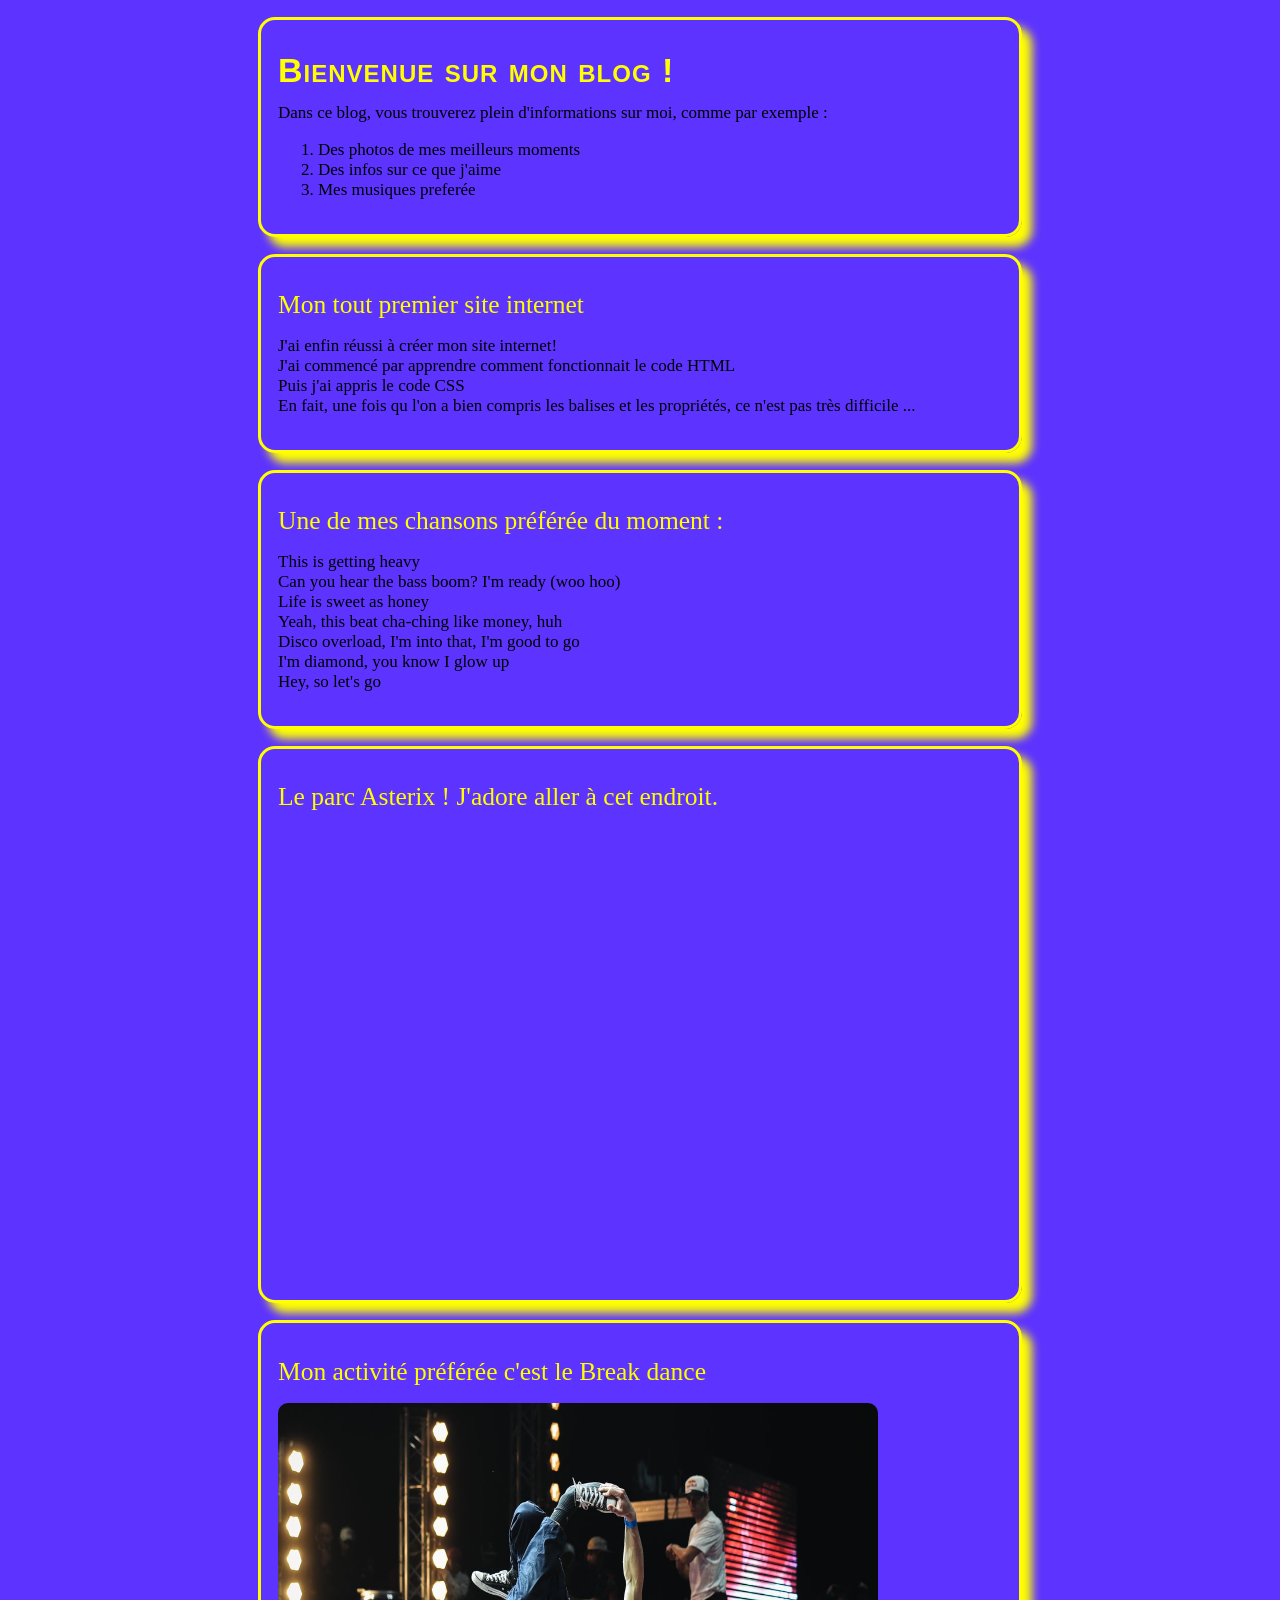
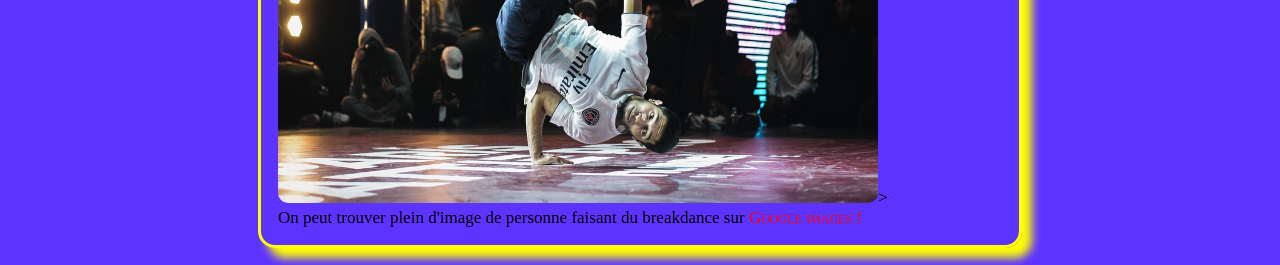
==== index.html @ 746498cb "Add files via upload" ====
<!DOCTYPE html>

<html>
	<head><!--La partie head est le cerveau de notre page-->
		<title>Ma première page HTML</title><!--Il s'agit du titre de la page, qui s'affiche sur l'onglet-->
		<meta charset="utf-8"><!--meta charset UTF-8 permet de prendre en compte les caractères spéciaux-->
		<link href="style.css" rel="stylesheet">
	</head>

<body><!--La partie body est le corps de notre page-->

<div>
	<h1>Bienvenue sur mon blog !</h1><!--h1 est la 1ere balise de titre-->
	<p>Dans ce blog, vous trouverez plein d'informations sur moi, comme par exemple :</p><!--p est la balise de paragraphes-->

	<ol><!--ul permet de faire des listes (non-ordonées). Il marche avec li-->
		<li>Des photos de mes meilleurs moments</li>
		<li>Des infos sur ce que j'aime</li>
		<li>Mes musiques preferée </li>
	</ol>
</div>

<div>
	<h2>Mon tout premier site internet </h2>
	<p>J'ai enfin réussi à créer mon site internet!
	<br>J'ai commencé par apprendre comment fonctionnait le code HTML
    <br>Puis j'ai appris le code CSS
    <br>En fait, une fois qu l'on a bien compris les balises et les propriétés, ce n'est pas très difficile ...</p>
</div>

<div>
	<h2>Une de mes chansons préférée du moment :</h2>
	<p>This is getting heavy
    <br>Can you hear the bass boom? I'm ready (woo hoo)
    <br>Life is sweet as honey
    <br>Yeah, this beat cha-ching like money, huh
    <br>Disco overload, I'm into that, I'm good to go<!--br permet de sauter une ligne-->
    <br>I'm diamond, you know I glow up
    <br>Hey, so let's go</p>
</div>

<div>
    <h2>Le parc Asterix ! J'adore aller à cet endroit.</h2>
	<iframe src="https://www.google.com/maps/embed?pb=!1m18!1m12!1m3!1d2610.497186291323!2d2.56904141744385!3d49.134183900000004!2m3!1f0!2f0!3f0!3m2!1i1024!2i768!4f13.1!3m3!1m2!1s0x47e671ae444f41bb%3A0x95cf289d71bcfb42!2sParc%20Ast%C3%A9rix!5e0!3m2!1sfr!2sfr!4v1615739003265!5m2!1sfr!2sfr" width="600px" height="450" style="border:0;" allowfullscreen="" loading="lazy"></iframe><!--iframe permet d'intégrer une page HTML à notre propre page, ou certains éléments comme des vidéos Youtube ou des plans Google maps-->
</div>

<div>
    <h2>Mon activité préférée c'est le Break dance</h2>
    <img src="Image/freeze.jpg" width="600px" height="400px">><!--La balise img permet d'intégrer une image. Elle possède ici 3 attributs : src : la source de l'image. width : sa largeur. heigth : sa hauteur-->
    <br>On peut trouver plein d'image de personne faisant du breakdance sur <a href="https://www.google.fr/imghp?hl=fr" target="blank
    ">Google images !</a><!--La balise "a" permet d'intégrer un lien. Elle possède 2 attributs : href le lien du site. target, avec pour valeur blank : permet d'ouvrir le lien dans un nouvel onglet.-->
</div>

<body>
</html>
---- style.css ----
body{ 
	color:black; /* color permet de changer la couleur de notre texte. On pourra utiliser le nom anglais d'une couleur, son code hexadecimal #, ou encore le code RGB.*/ 
	background-color:#5D33FF;/*background-color permet de changer la couleur de fond de nos éléments.*/
	font-family:cursive;/*font-family permet de changer la police de notre site, c'est a dire le style d'écriture. On peut choisir plusieurs valeurs entre serif, sans-serif, cursive et monospace.*/ 
	font-size:17px;/*font-size permet de modifier la taille des lettres.*/
	line-height:20px;/*line-heigt permet de modifier l'espace qu'il y a entre deux lignes de texte*/
	/*Grace a text-align, il est possible de changer la position du texte en le mettant au centre avec la valeur center, a gauche avec left, ou a droite avec right.*/ 
}
	
h1{
	color:yellow;
	font-family:sans-serif;
	font-variant:small-caps;/*font-variant, avec pour valeur small-caps, permet de transformer toutes les lettres en petite majuscules.*/
	letter-spacing:1px; /*Pour pourvoir augmenter l'espace entre les lettres, on utilise la propriété letter-spacing.*/


}

h2{
	color:yellow;
	font-weight:lighter;/*Grace a font-weight, il est possible de modifier l'épaisseur des lettres, lighter pour les affiner, et bolder pour les épaissir.*/

}

a{
	color:red;
	font-variant:small-caps;
	text-decoration:none;/*le code text-decoration avec pour valeur none permet de supprimer la barre de soulignement présente en dessous du format par défaut des liens.*/

}

a:hover{ /*Grace a cet séléction, il est possible de modifier la couleur de notre lien lorsquue l'on passe notre souris dessus.*/
	color:yellow;

}

div{
	border:solid yellow;
	margin:17px 250px; /*margin correspond a la marge extérieure.*/
	padding:17px; /*padding correspond a la marge intérieure*/
	border-radius:17px; /*border-radius permet d'arrondir les angles de nos bords*/
	box-shadow:10px 10px 10px yellow; /*box-shadow permet d'ajouter une ombre a nos éléments.*/
}

iframe{
	border-radius:10px
}

img{
	border-radius:10px
}
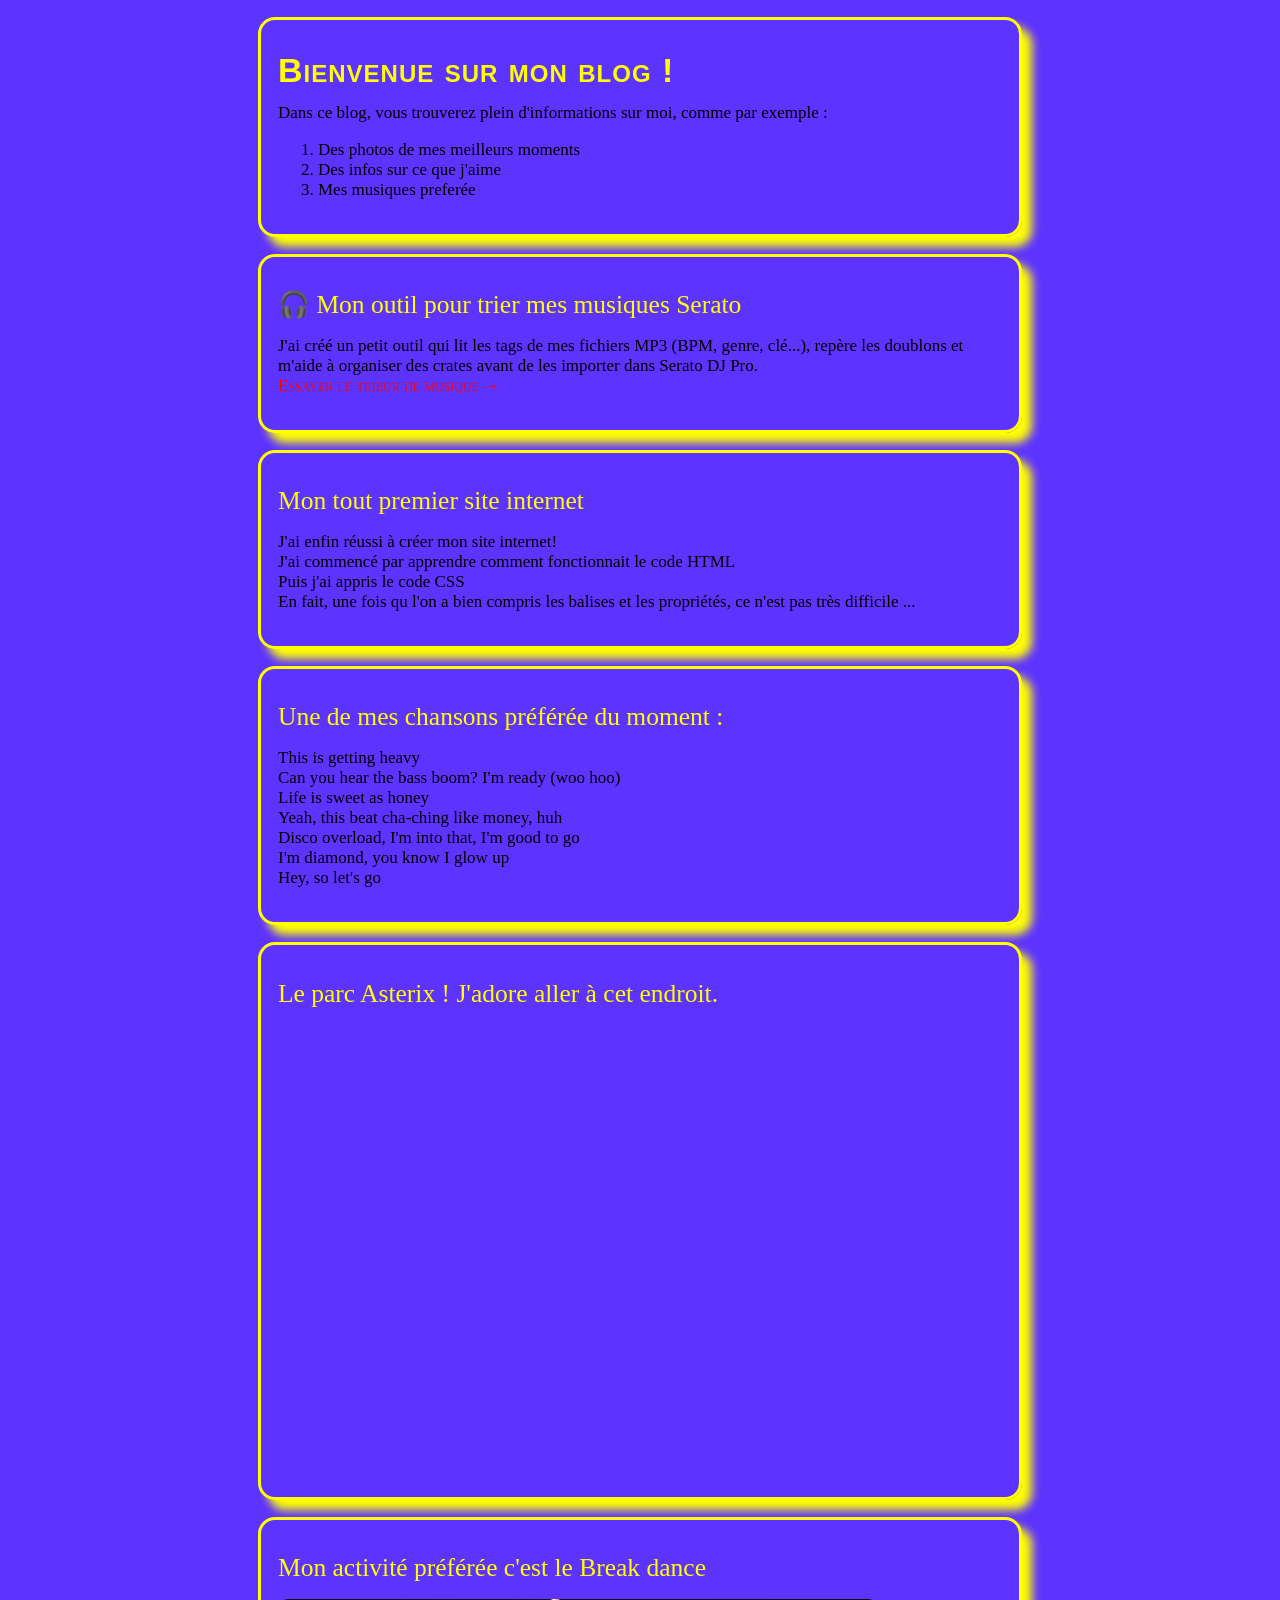
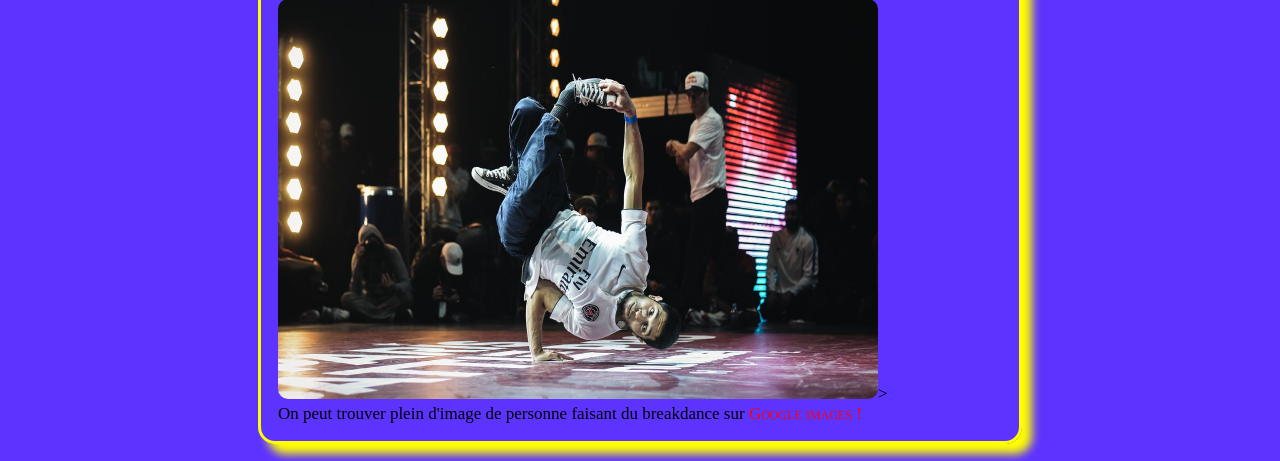
==== commit 3bba29e5: "Ajoute un trieur de musique pour Serato DJ Pro Nouvelle page (serato-sorter.html/.css/.js) qui lit l" ====
--- a/index.html
+++ b/index.html
@@ -18,6 +18,13 @@
 		<li>Des infos sur ce que j'aime</li>
 		<li>Mes musiques preferée </li>
 	</ol>
+</div>
+
+<div>
+	<h2>🎧 Mon outil pour trier mes musiques Serato</h2>
+	<p>J'ai créé un petit outil qui lit les tags de mes fichiers MP3 (BPM, genre, clé...),
+	repère les doublons et m'aide à organiser des crates avant de les importer dans Serato DJ Pro.
+	<br><a href="serato-sorter.html">Essayer le trieur de musique &rarr;</a></p>
 </div>
 
 <div>
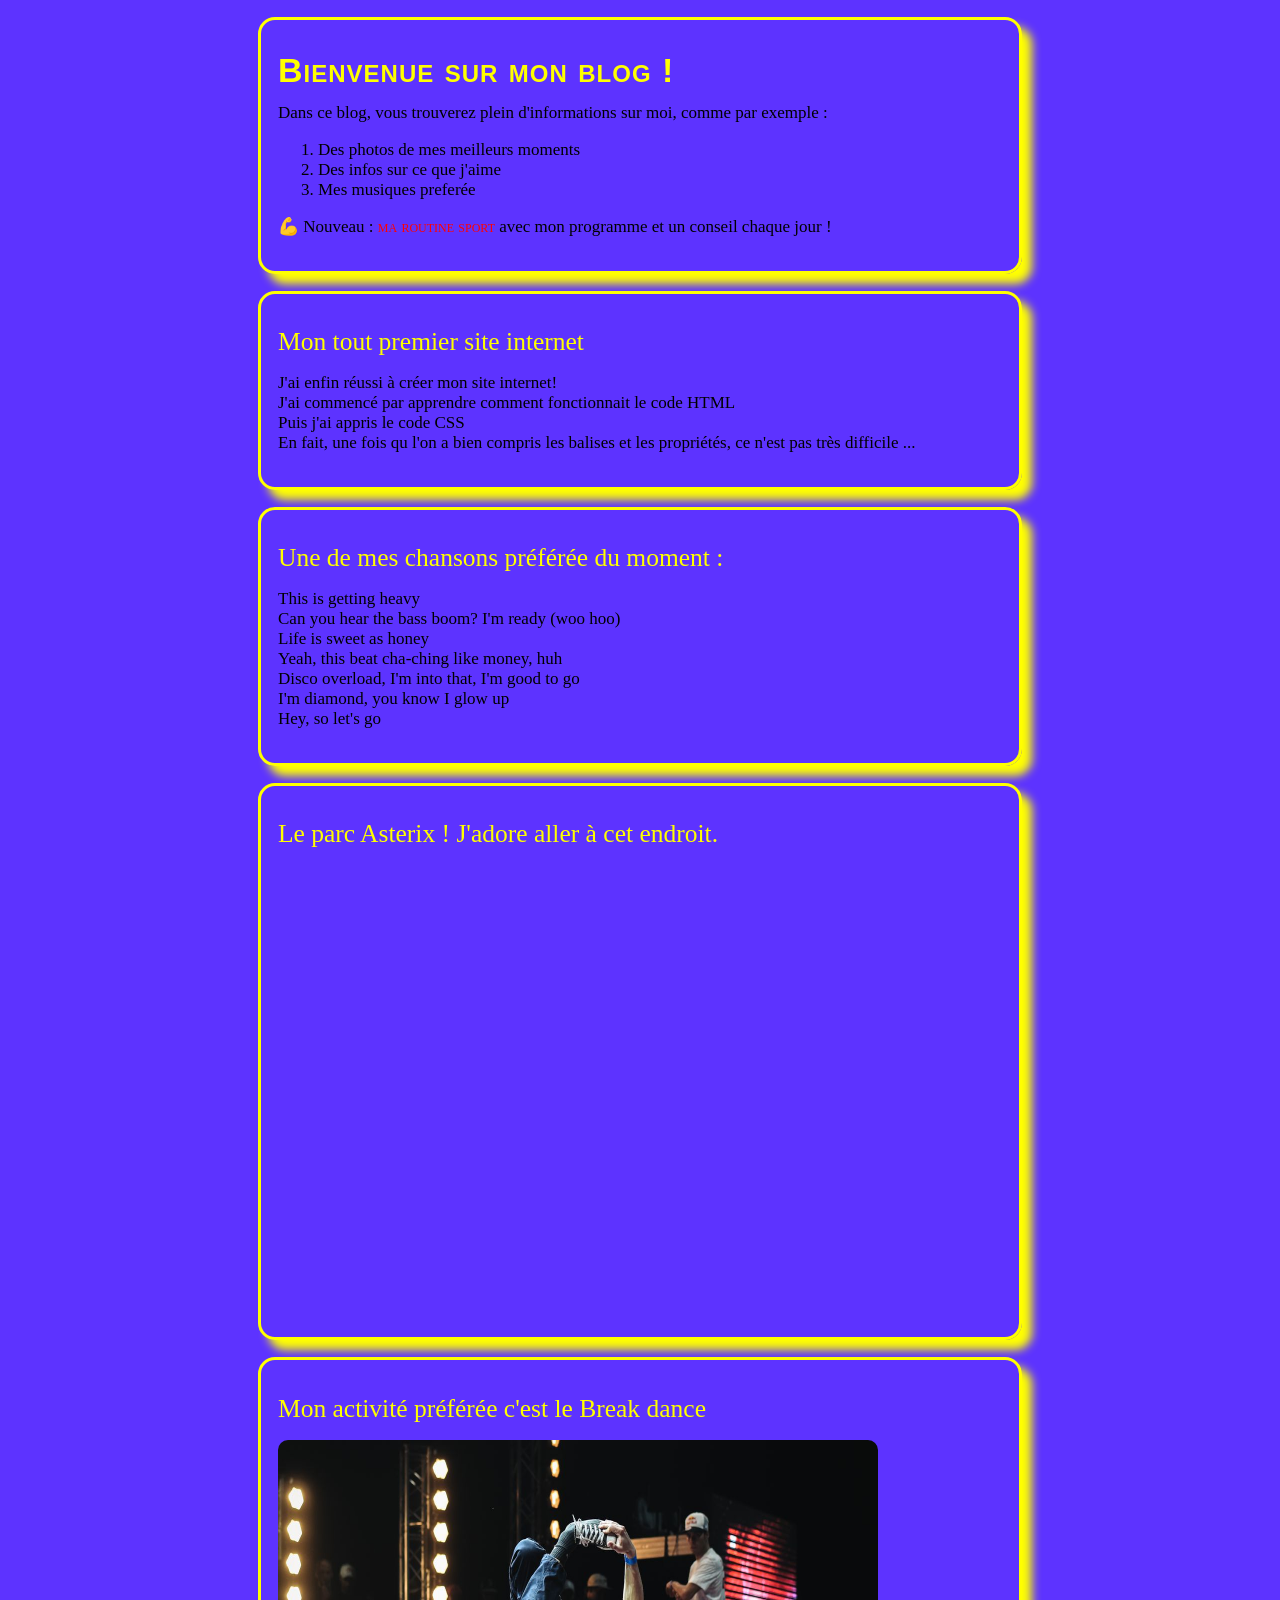
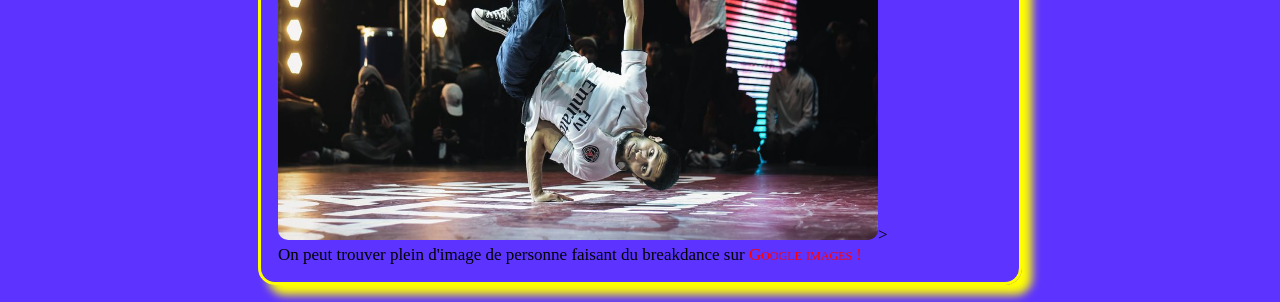
==== commit 7726a343: "Ajoute une page routine sport avec programme 8 semaines et conseil du jour Co-Authored-By: Claude Op" ====
--- a/index.html
+++ b/index.html
@@ -18,13 +18,7 @@
 		<li>Des infos sur ce que j'aime</li>
 		<li>Mes musiques preferée </li>
 	</ol>
-</div>
-
-<div>
-	<h2>🎧 Mon outil pour trier mes musiques Serato</h2>
-	<p>J'ai créé un petit outil qui lit les tags de mes fichiers MP3 (BPM, genre, clé...),
-	repère les doublons et m'aide à organiser des crates avant de les importer dans Serato DJ Pro.
-	<br><a href="serato-sorter.html">Essayer le trieur de musique &rarr;</a></p>
+	<p>💪 Nouveau : <a href="sport/index.html">ma routine sport</a> avec mon programme et un conseil chaque jour !</p>
 </div>
 
 <div>
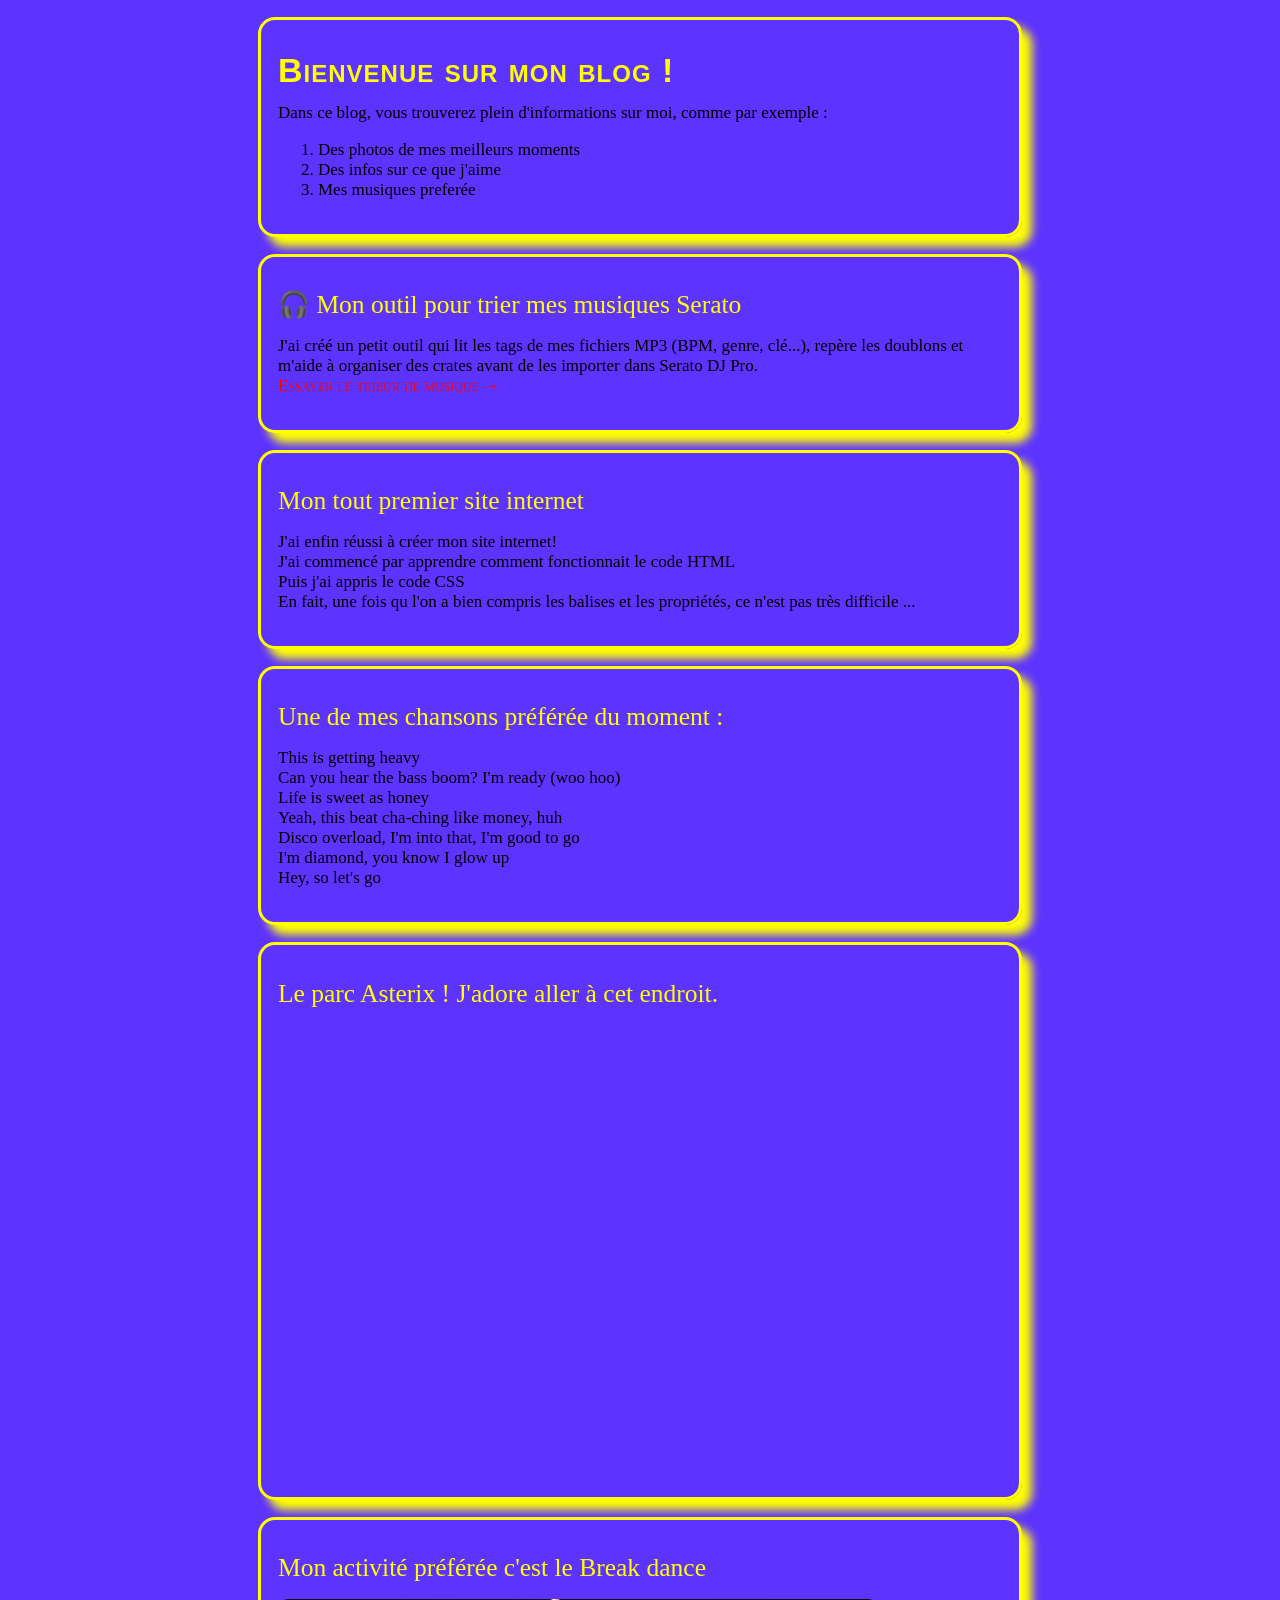
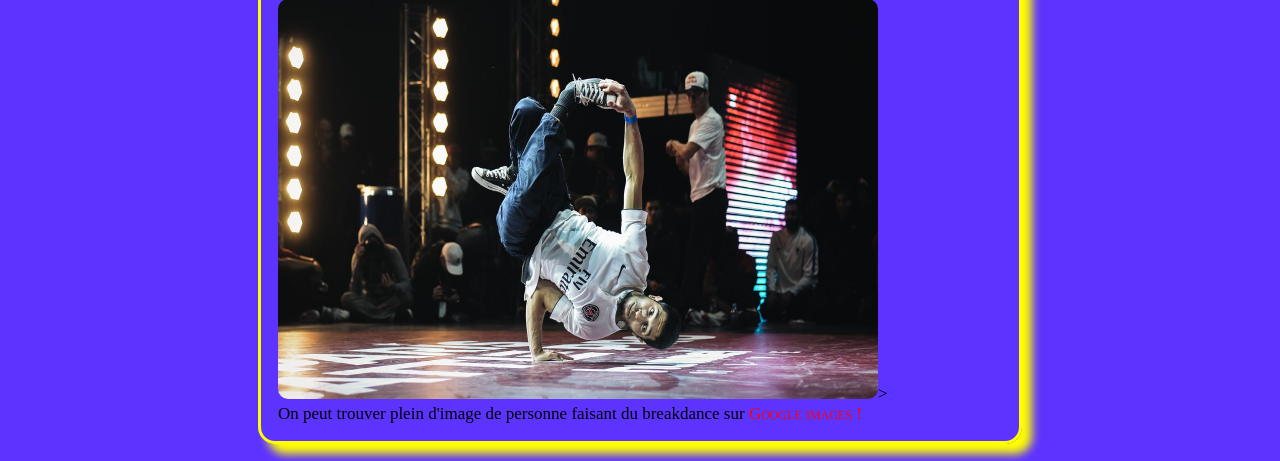
==== commit 91757e07: "Ajoute un trieur de musique pour Serato DJ Pro * Ajoute un trieur de musique pour Serato DJ Pro  Nou" ====
--- a/index.html
+++ b/index.html
@@ -18,7 +18,13 @@
 		<li>Des infos sur ce que j'aime</li>
 		<li>Mes musiques preferée </li>
 	</ol>
-	<p>💪 Nouveau : <a href="sport/index.html">ma routine sport</a> avec mon programme et un conseil chaque jour !</p>
+</div>
+
+<div>
+	<h2>🎧 Mon outil pour trier mes musiques Serato</h2>
+	<p>J'ai créé un petit outil qui lit les tags de mes fichiers MP3 (BPM, genre, clé...),
+	repère les doublons et m'aide à organiser des crates avant de les importer dans Serato DJ Pro.
+	<br><a href="serato-sorter.html">Essayer le trieur de musique &rarr;</a></p>
 </div>
 
 <div>
